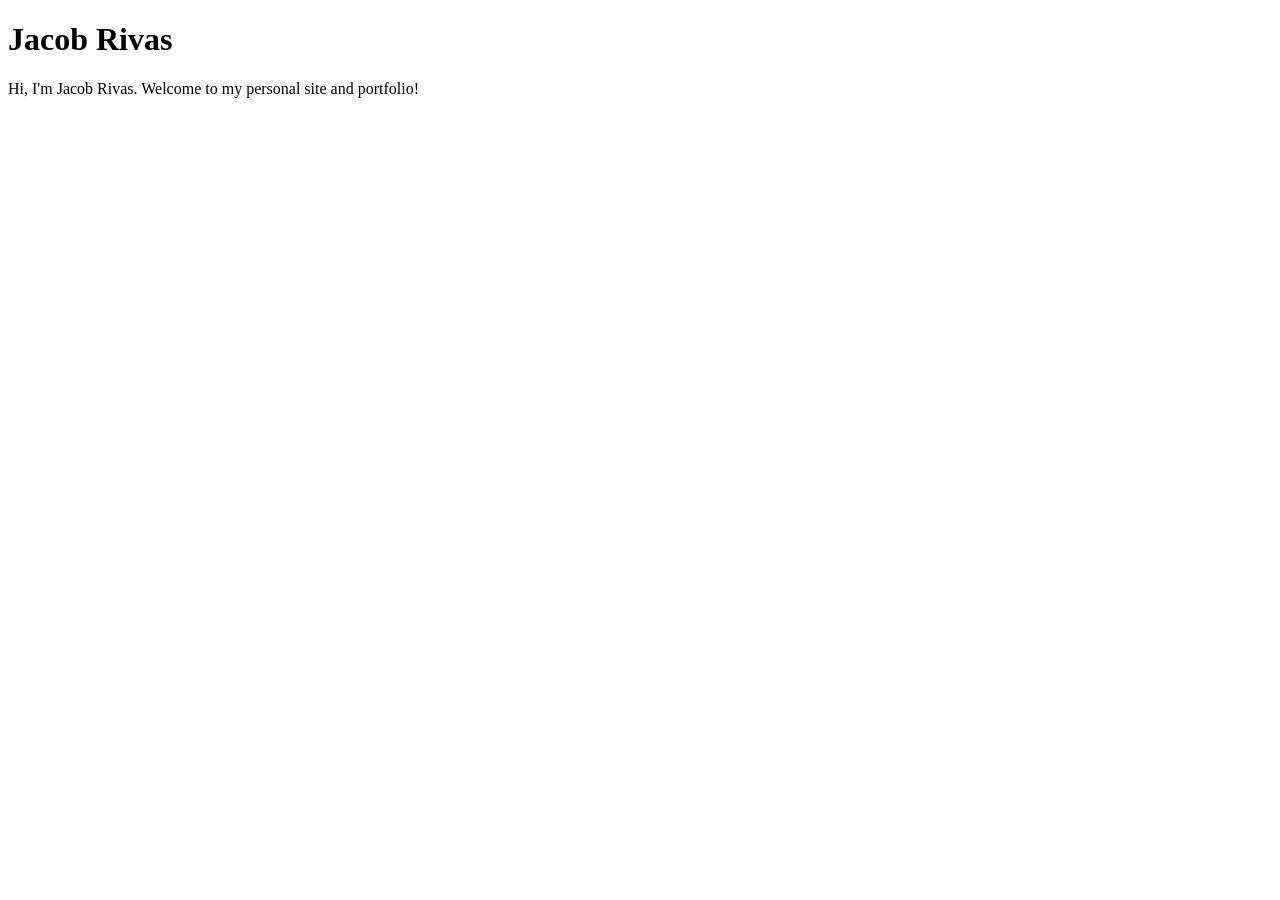
==== index.html @ 7a98d48d "Create index.html" ====
<!DOCTYPE html>
<html lang="en">
<head>
    <meta charset="UTF-8">
    <meta name="viewport" content="width=device-width, initial-scale=1.0">
    <title>Jacob Rivas: Personal site and portfolio</title>
</head>
<body>
 <h1>Jacob Rivas</h1>
 <p>Hi, I'm Jacob Rivas. Welcome to my personal site and portfolio!</p>
</body>
</html>
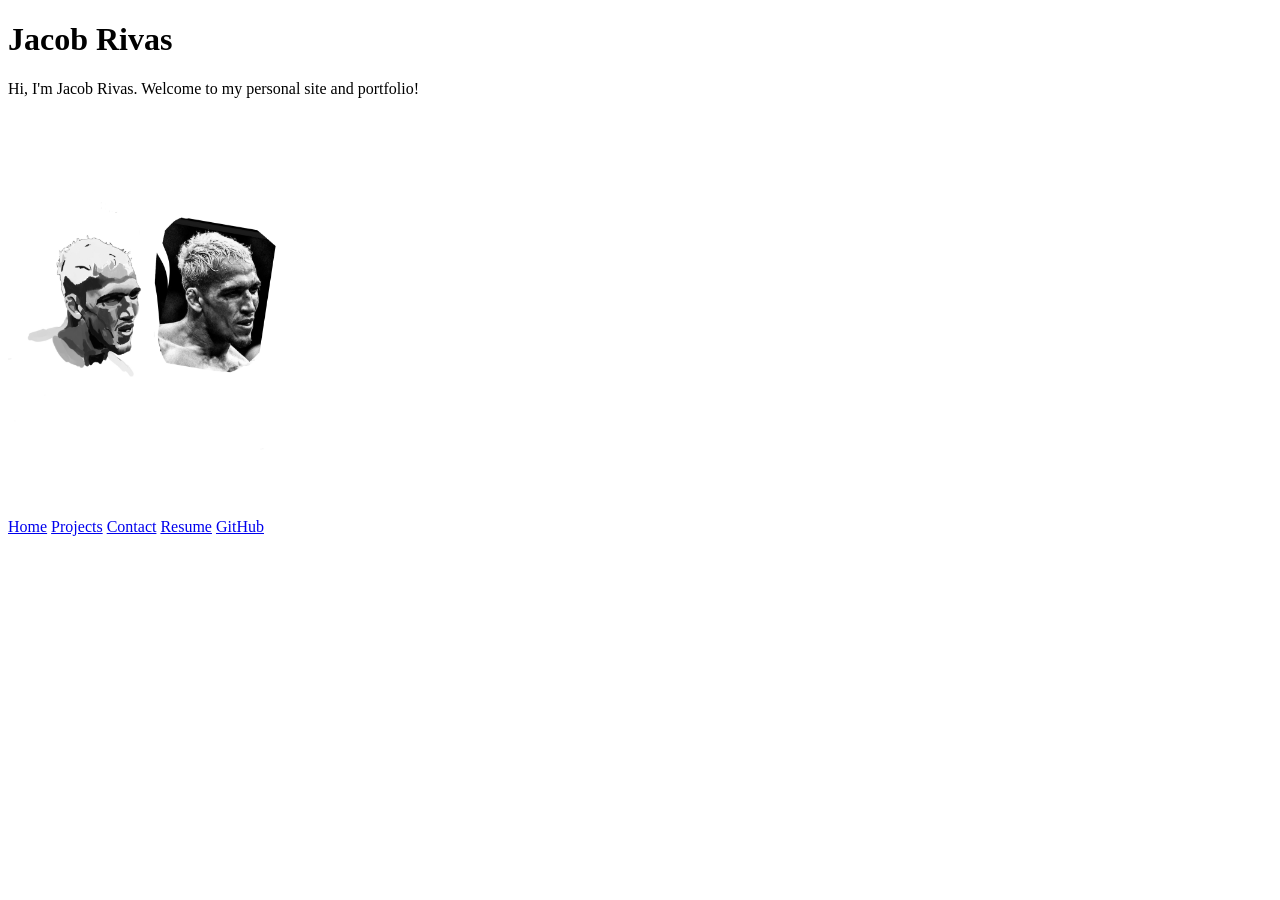
==== commit d5117f8d: "Added project,resume and contact pages with ways to contact me and new my education" ====
--- a/index.html
+++ b/index.html
@@ -4,9 +4,18 @@
     <meta charset="UTF-8">
     <meta name="viewport" content="width=device-width, initial-scale=1.0">
     <title>Jacob Rivas: Personal site and portfolio</title>
+    <link rel="stylesheet" href="style.css">
 </head>
 <body>
  <h1>Jacob Rivas</h1>
  <p>Hi, I'm Jacob Rivas. Welcome to my personal site and portfolio!</p>
+ <img src="images/CO.jpg" alt="A portrait of Charles Olivera" width="300" height="400">
+ <nav>
+    <a href="index.html">Home</a>
+    <a href="projects/index.html">Projects</a>
+    <a href="contact/index.html">Contact</a>
+    <a href="resume/index.html">Resume</a>
+    <a href="https://github.com/j1rivas-beep" target="_blank">GitHub</a>
+</nav>
 </body>
 </html>  
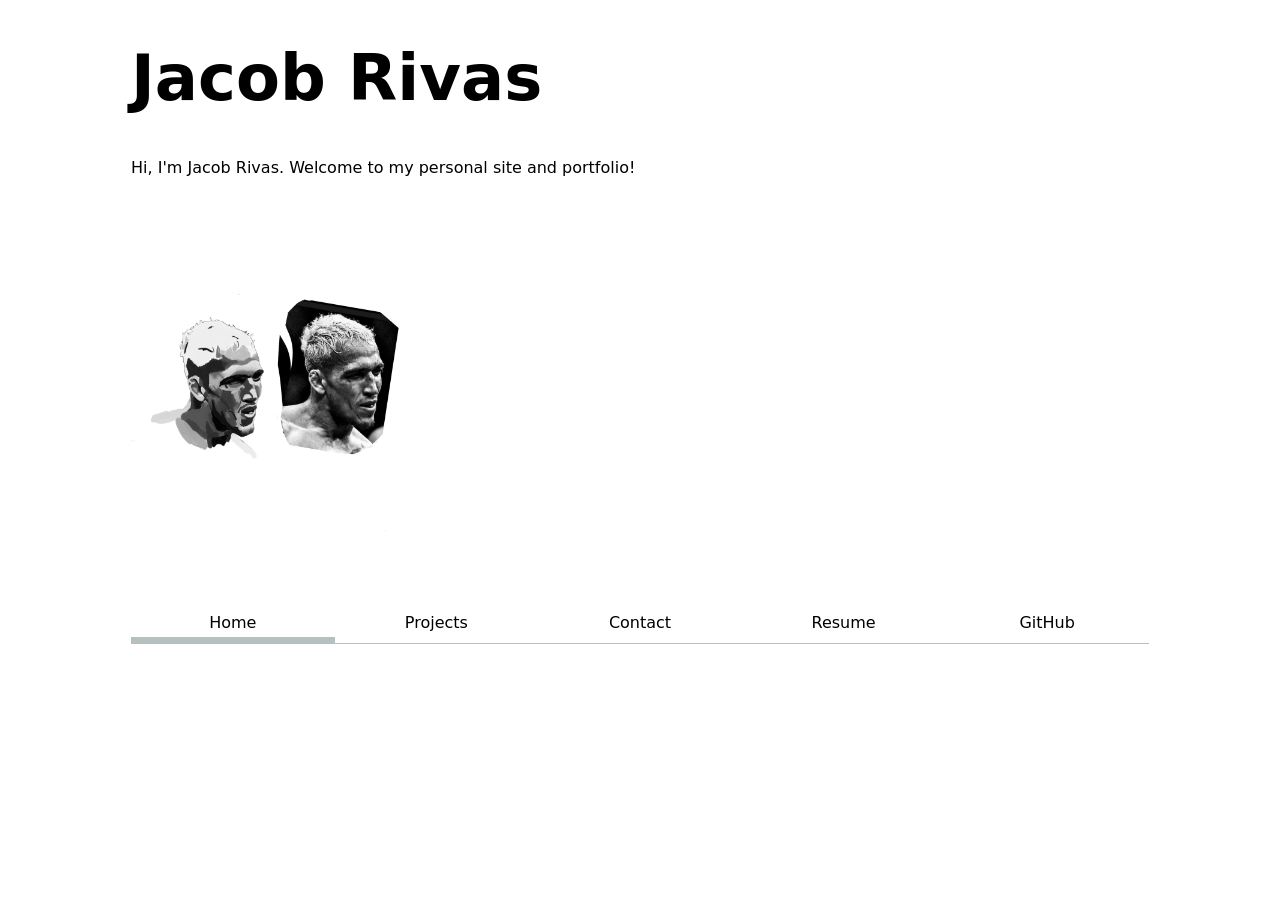
==== commit ea0c3b81: "Cleaned up website using css" ====
--- a/index.html
+++ b/index.html
@@ -11,7 +11,7 @@
  <p>Hi, I'm Jacob Rivas. Welcome to my personal site and portfolio!</p>
  <img src="images/CO.jpg" alt="A portrait of Charles Olivera" width="300" height="400">
  <nav>
-    <a href="index.html">Home</a>
+    <a href="index.html"class="current">Home</a>
     <a href="projects/index.html">Projects</a>
     <a href="contact/index.html">Contact</a>
     <a href="resume/index.html">Resume</a>
--- a/style.css
+++ b/style.css
@@ -0,0 +1,83 @@
+html {
+    --color-accent: oklch(67.849% 0.29211 321.759);
+    accent-color: var(--color-accent);
+}
+
+body {
+    font: 100%/1.5 system-ui;
+    max-width: 100ch;
+    margin-inline: auto;
+    
+}
+nav {
+    display: flex;
+    margin-bottom: 1em;
+    border-bottom: 1px solid oklch(80% 3% 200);
+}
+
+nav a {
+    flex: 1;
+    text-decoration: none;
+    color: inherit;
+    text-align: center;
+    padding: 0.5em;
+}
+
+nav a.current {
+    border-bottom: 0.4em solid oklch(80% 3% 200);
+    padding-bottom: 0.1em;
+}
+nav a:hover {
+    border-bottom: 0.4em solid var(--color-accent);
+}
+
+input,
+textarea,
+button {
+    font: inherit;
+}
+
+form {
+    display: grid;
+    grid-template-columns: auto 1fr;
+    gap: 1em;
+}
+
+form label {
+    display: grid;
+    grid-template-columns: subgrid;
+    grid-column: 1 / -1;
+}
+
+form button {
+    grid-column: 1 / -1;
+}
+.projects {
+    display: grid;
+    grid-template-columns: repeat(auto-fill, minmax(15em, 1fr));
+    gap: 1em;
+}
+
+.projects article {
+    display: grid;
+    grid-row: span 3;
+    grid-template-rows: subgrid;
+}
+
+.projects h2 {
+    margin: 0;
+}
+
+h1,
+h2,
+h3,
+h4,
+h5,
+h6 {
+    line-height: 1.1;
+    text-wrap: balance;
+}
+
+h1 {
+    font-size: 400%;
+}
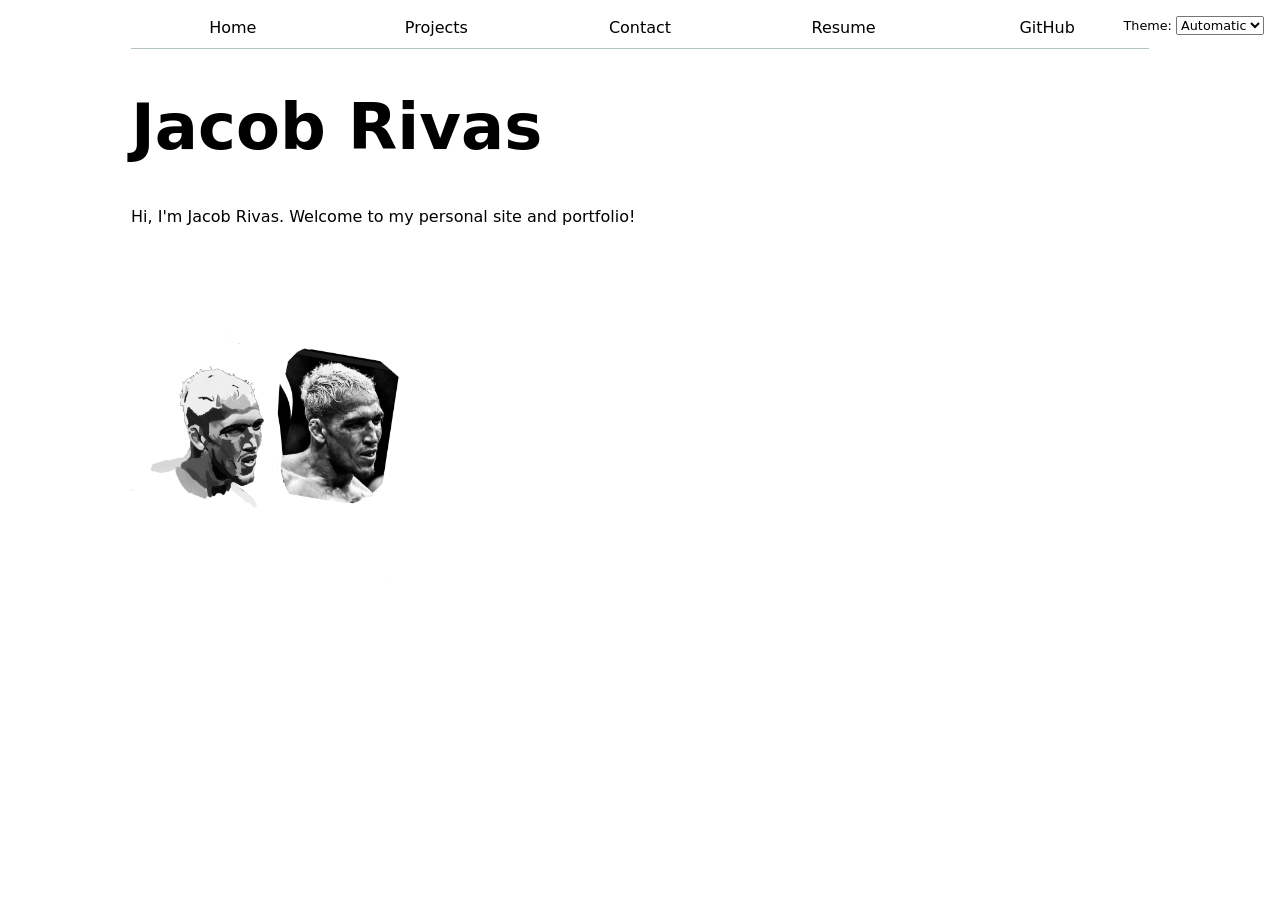
==== commit 6bdb1a9f: "Lab 3 Jss" ====
--- a/index.html
+++ b/index.html
@@ -5,17 +5,12 @@
     <meta name="viewport" content="width=device-width, initial-scale=1.0">
     <title>Jacob Rivas: Personal site and portfolio</title>
     <link rel="stylesheet" href="style.css">
+    <script src="global.js" type="module"></script>
 </head>
 <body>
  <h1>Jacob Rivas</h1>
  <p>Hi, I'm Jacob Rivas. Welcome to my personal site and portfolio!</p>
  <img src="images/CO.jpg" alt="A portrait of Charles Olivera" width="300" height="400">
- <nav>
-    <a href="index.html"class="current">Home</a>
-    <a href="projects/index.html">Projects</a>
-    <a href="contact/index.html">Contact</a>
-    <a href="resume/index.html">Resume</a>
-    <a href="https://github.com/j1rivas-beep" target="_blank">GitHub</a>
-</nav>
+ 
 </body>
 </html>  
--- a/style.css
+++ b/style.css
@@ -1,3 +1,9 @@
+html {
+    color-scheme: light dark;
+    --color-accent: oklch(65% 50% 0);
+    accent-color: var(--color-accent);
+}
+
 html {
     --color-accent: oklch(67.849% 0.29211 321.759);
     accent-color: var(--color-accent);
@@ -10,9 +16,11 @@
     
 }
 nav {
+    --border-color: oklch(50% 10% 200 / 40%);
+
     display: flex;
     margin-bottom: 1em;
-    border-bottom: 1px solid oklch(80% 3% 200);
+    border-bottom: 1px solid var(--border-color);
 }
 
 nav a {
@@ -24,7 +32,7 @@
 }
 
 nav a.current {
-    border-bottom: 0.4em solid oklch(80% 3% 200);
+    border-bottom: 0.4em solid var(--border-color);
     padding-bottom: 0.1em;
 }
 nav a:hover {
@@ -33,7 +41,8 @@
 
 input,
 textarea,
-button {
+button,
+select {
     font: inherit;
 }
 
@@ -81,3 +90,9 @@
 h1 {
     font-size: 400%;
 }
+label.color-scheme {
+    position: absolute;
+    top: 1rem;
+    right: 1rem;
+    font-size: 80%;
+}
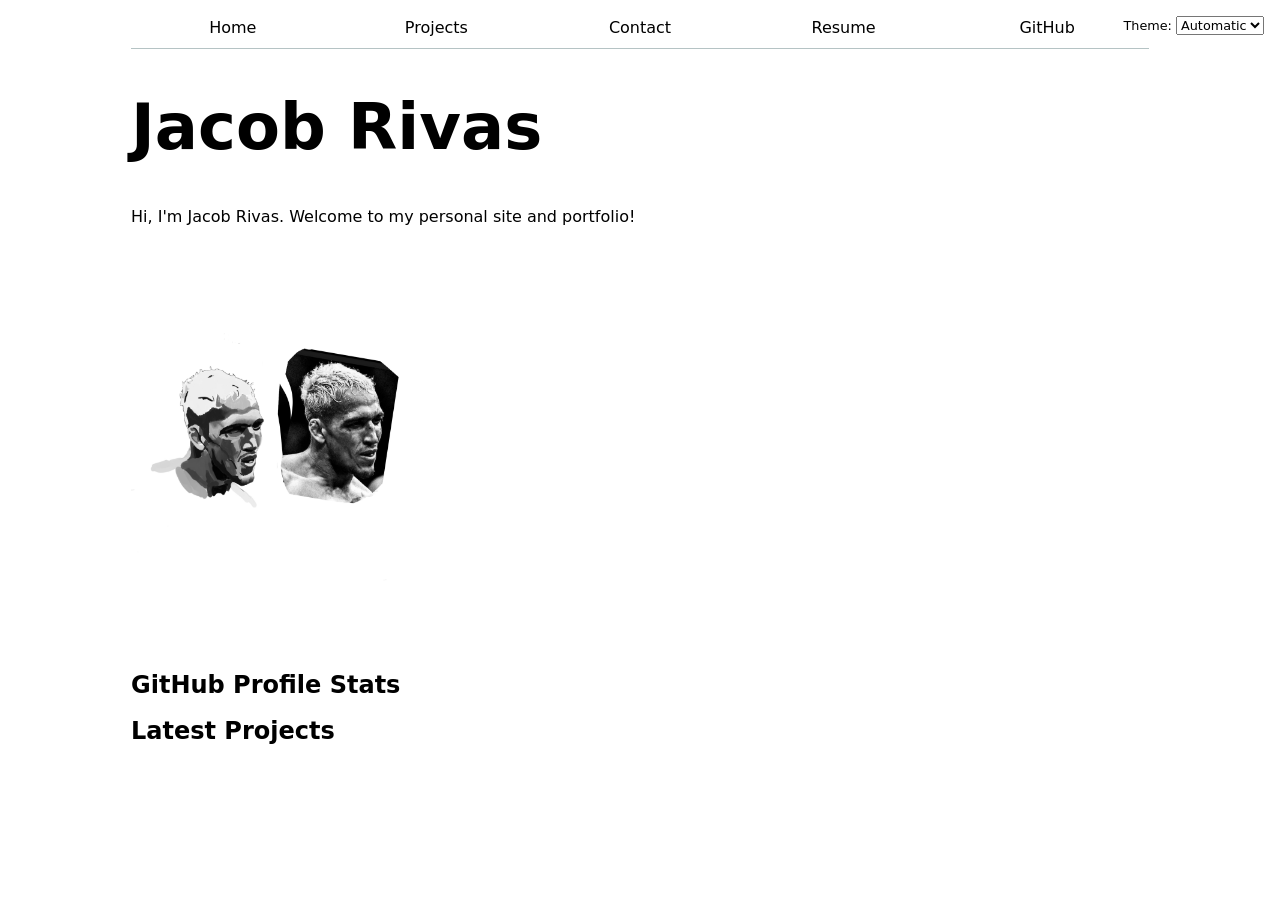
==== commit 81a9803d: "Lab 4" ====
--- a/index.html
+++ b/index.html
@@ -1,16 +1,27 @@
+
 <!DOCTYPE html>
 <html lang="en">
 <head>
     <meta charset="UTF-8">
     <meta name="viewport" content="width=device-width, initial-scale=1.0">
     <title>Jacob Rivas: Personal site and portfolio</title>
+
     <link rel="stylesheet" href="style.css">
     <script src="global.js" type="module"></script>
+    <script src="index.js" type="module" defer></script>
 </head>
 <body>
- <h1>Jacob Rivas</h1>
- <p>Hi, I'm Jacob Rivas. Welcome to my personal site and portfolio!</p>
- <img src="images/CO.jpg" alt="A portrait of Charles Olivera" width="300" height="400">
- 
+    <h1>Jacob Rivas</h1>
+    <p>Hi, I'm Jacob Rivas. Welcome to my personal site and portfolio!</p>
+
+    <img src="images/CO.jpg" alt="A portrait of Charles Olivera" width="300" height="400">
+    <h2>GitHub Profile Stats</h2>
+    <div id="profile-stats"></div>
+
+    <h2>Latest Projects</h2>
+
+    <div class="projects">
+        
+    </div>
 </body>
-</html>  +</html>
--- a/style.css
+++ b/style.css
@@ -95,4 +95,22 @@
     top: 1rem;
     right: 1rem;
     font-size: 80%;
+}
+
+#profile-stats dl {
+    display: grid;
+    grid-template-columns: repeat(4, 1fr);
+    text-align: center;
+    gap: 1em;
+}
+
+#profile-stats dt {
+    grid-row: 1;
+    font-weight: bold;
+}
+
+#profile-stats dd {
+    grid-row: 2;
+    margin: 0;
+    font-size: 1.5em;
 }
